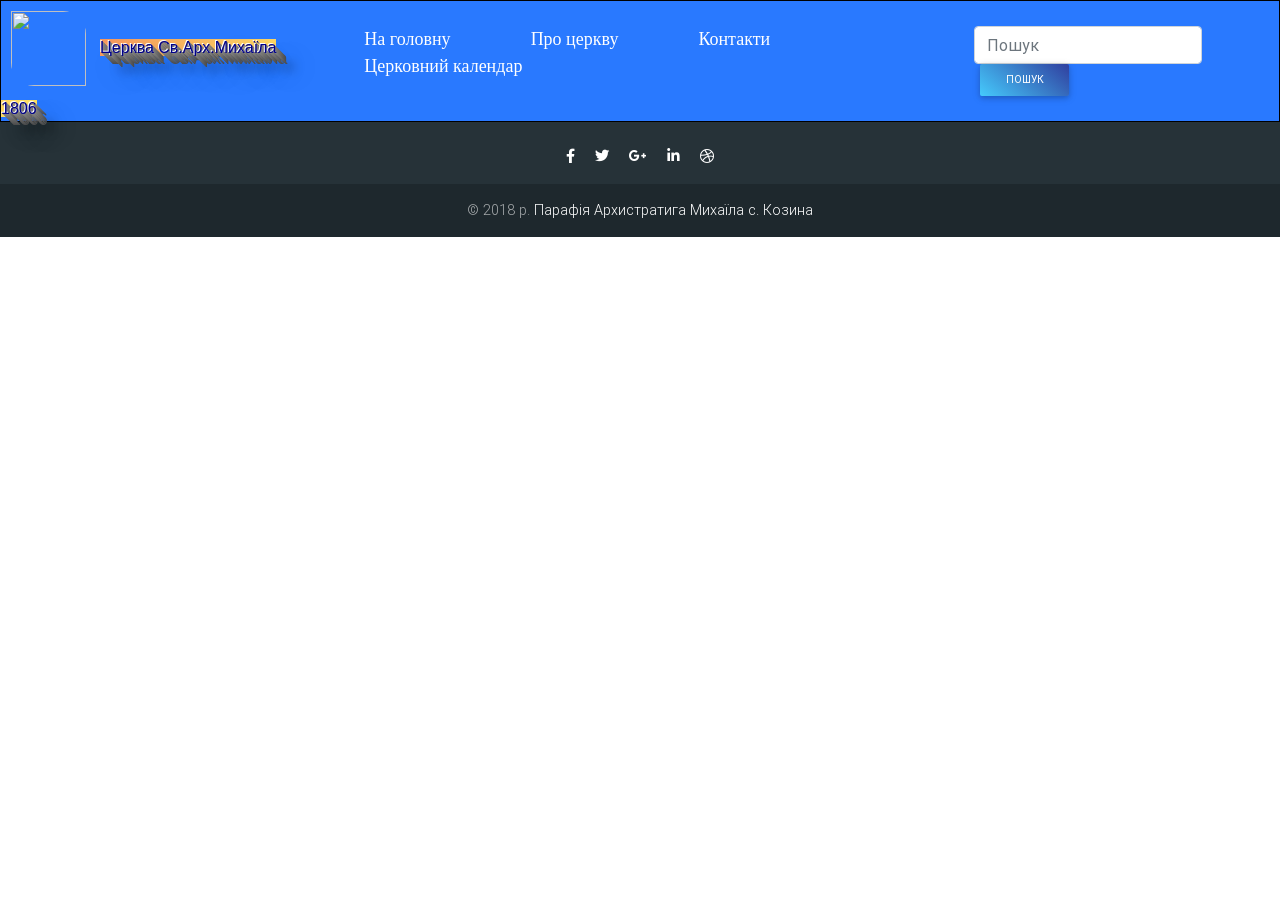
==== about_church.html @ f74bf1ab "two site page" ====
<!DOCTYPE html>
<html lang="en">
<head>
    <meta charset="UTF-8">
    <title>Про церкву</title>
    <meta name="viewport" content="width=device-width, initial-scale=1, shrink-to-fit=no">
    <meta http-equiv="x-ua-compatible" content="ie=edge">
    <!-- Font Awesome -->
    <link rel="stylesheet" href="https://use.fontawesome.com/releases/v5.6.3/css/all.css">
    <!-- Bootstrap core CSS -->
    <link href="css/bootstrap.min.css" rel="stylesheet">
    <!-- Material Design Bootstrap -->
    <link href="css/mdb.min.css" rel="stylesheet">
    <!-- Your custom styles (optional) -->
    <link href="css/about_chur_1.css" rel="stylesheet">
</head>
<body>

<header>

    <div class="logo"><img class="img-logo"
                           src="https://scontent.fdnk1-1.fna.fbcdn.net/v/t1.0-9/44416510_291151494833471_5086540768064045056_n.jpg?_nc_cat=102&_nc_ht=scontent.fdnk1-1.fna&oh=2ad64210db569e0b3b17e9d70ddca628&oe=5CBE4E04">
        <a class="href" href="https://www.facebook.com/ChurchofArchangelMichael/"><span>Церква Св.Арх.<strong>Михаїла 1806</strong></span></a>
    </div>

    <div class="header-center">
        <ul>
            <li><a href="http://localhost:63342/temple/lessons1.html?_ijt=3omj5ljggo7q35v50lht6lb0c4">На головну</a></li>
            <li><a href="http://localhost:63342/temple/about_church.html?_ijt=4mg6cg1cd4pn8rjp0oo40fnt89#">Про церкву</a></li>
            <li><a href="#">Контакти</a></li>
            <li><a href="#">Церковний календар</a></li>
        </ul>
    </div>


    <form class="form-inline mr-auto">
        <input class="form-control mr-sm-2" type="text" placeholder="Пошук" aria-label="Пошук">
        <button class="btn blue-gradient btn-rounded btn-sm my-0" type="submit">Пошук</button>
    </form>


</header>

<content>


</content>


<!-- Footer -->
<footer class="page-footer font-small special-color-dark pt-4">

    <!-- Footer Elements -->
    <div class="container">

        <!-- Social buttons -->
        <ul class="list-unstyled list-inline text-center">
            <li class="list-inline-item">
                <a class="btn-floating btn-fb mx-1">
                    <i class="fab fa-facebook-f"> </i>
                </a>
            </li>
            <li class="list-inline-item">
                <a class="btn-floating btn-tw mx-1">
                    <i class="fab fa-twitter"> </i>
                </a>
            </li>
            <li class="list-inline-item">
                <a class="btn-floating btn-gplus mx-1">
                    <i class="fab fa-google-plus-g"> </i>
                </a>
            </li>
            <li class="list-inline-item">
                <a class="btn-floating btn-li mx-1">
                    <i class="fab fa-linkedin-in"> </i>
                </a>
            </li>
            <li class="list-inline-item">
                <a class="btn-floating btn-dribbble mx-1">
                    <i class="fab fa-dribbble"> </i>
                </a>
            </li>
        </ul>
        <!-- Social buttons -->

    </div>
    <!-- Footer Elements -->

    <!-- Copyright -->
    <div class="footer-copyright text-center py-3">© 2018 р.
        <a href="https://www.facebook.com/ChurchofArchangelMichael/"> Парафія Архистратига Михаїла с. Козина</a>
    </div>
    <!-- Copyright -->

</footer>
<!-- Footer -->


</body>
</html>
---- css/about_chur_1.css ----
@media (max-width: 1000px) {
    header {
        /* Меняем оси шапки, делая её вертикальной. */
        flex-direction: column;

        /* Выравнивание элементов шапки с начала (по левому краю). */
        align-items: flex-start;
    }
}

body  {
    background-color:white;
}

header {
    /* Включаем режим Flexbox. */
    display: flex;
    border: 1px solid black;
    background: #2979ff;
    /* Выравниваем элементы вертикально по центру. */
    align-items: center;
}

.img-logo {
    position: relative;
    margin: 10px;
    width: 75px;
    height: 75px;
    border-bottom-left-radius: 23px;

    border-top-right-radius: 23px;
}

.href  {
    background: linear-gradient(-45deg, #FEE864, #F5965E);
    color: darkblue;
    text-shadow: -1px -1px white, 1px 1px gray, 2px 2px #7a7a7a, 3px 3px #757575, 4px 4px #707070, 5px 5px #6b6b6b, 6px 6px #666666, 7px 7px #616161, 8px 8px #5c5c5c, 9px 9px #575757, 10px 10px #525252, 11px 11px #4d4d4d, 18px 18px 30px rgba(0, 0, 0, .4), 18px 18px 10px rgba(0, 0, 0, .4);
    font-family: Arial;
}

.header-center li {

    display: inline-block;

}
.header-center a {
    color: white;
    text-decoration: none;
    text-shadow: none;
    background: none;
    margin: 38px;
    font-family:SansSerif ;
    font-size: 18px;
}
.form-control mr-sm-2 {
    position: relative
}
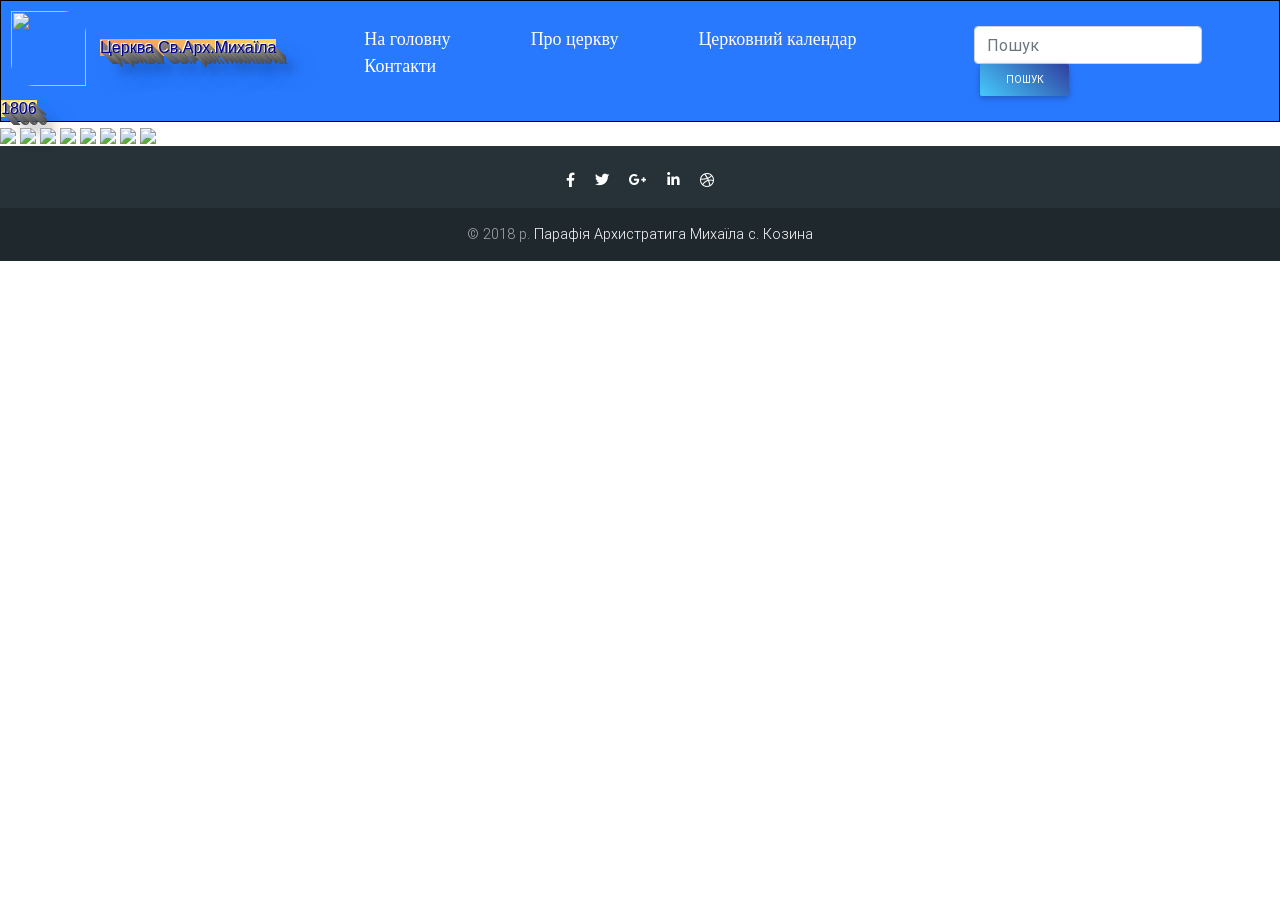
==== commit f0391f3f: "page" ====
--- a/about_church.html
+++ b/about_church.html
@@ -27,8 +27,8 @@
         <ul>
             <li><a href="http://localhost:63342/temple/lessons1.html?_ijt=3omj5ljggo7q35v50lht6lb0c4">На головну</a></li>
             <li><a href="http://localhost:63342/temple/about_church.html?_ijt=4mg6cg1cd4pn8rjp0oo40fnt89#">Про церкву</a></li>
-            <li><a href="#">Контакти</a></li>
-            <li><a href="#">Церковний календар</a></li>
+            <li><a href="http://localhost:63342/temple/calendar.html?_ijt=uqql36j3bg437lh87qoj5tavk9">Церковний календар</a></li>
+            <li><a href="http://localhost:63342/temple/contact.html?_ijt=fp702b96j00ujht9fu79je4lr7">Контакти</a></li>
         </ul>
     </div>
 
@@ -41,9 +41,18 @@
 
 </header>
 
+
 <content>
-
-
+    <div class="content1">
+        <img src="https://scontent.fdnk1-2.fna.fbcdn.net/v/t1.0-9/50641959_329217534360200_5741962874901757952_n.jpg?_nc_cat=110&_nc_ht=scontent.fdnk1-2.fna&oh=b0e1c9e75937f3476b37767defc81aff&oe=5CB2CE16">
+        <img src="https://scontent.fdnk1-1.fna.fbcdn.net/v/t1.0-9/50230581_329217481026872_8839776717963788288_n.jpg?_nc_cat=102&_nc_ht=scontent.fdnk1-1.fna&oh=9d5cc61c2f8edce67ba3568489979dbd&oe=5D018B41">
+        <img src="https://scontent.fdnk1-2.fna.fbcdn.net/v/t1.0-9/49759204_323957974886156_5419268319662309376_n.jpg?_nc_cat=106&_nc_ht=scontent.fdnk1-2.fna&oh=f4b181d4b5b1820a3ee7d6adfe13b48c&oe=5CECB469">
+        <img src="https://scontent.fdnk1-2.fna.fbcdn.net/v/t1.0-9/49719567_323957948219492_4369948787808927744_n.jpg?_nc_cat=103&_nc_ht=scontent.fdnk1-2.fna&oh=9ac379dcc5987f11db3bddd79b45d05c&oe=5CEFBD57">
+        <img src="https://scontent.fdnk1-2.fna.fbcdn.net/v/t1.0-9/50272075_323957878219499_6376916155449212928_n.jpg?_nc_cat=107&_nc_ht=scontent.fdnk1-2.fna&oh=81fb1a9b2609810890b8eefd4449993c&oe=5CE7C6A3">
+        <img src="https://scontent.fdnk1-1.fna.fbcdn.net/v/t1.0-9/49246625_323957904886163_2838385045150892032_n.jpg?_nc_cat=105&_nc_ht=scontent.fdnk1-1.fna&oh=942f7bbbc1ff882f5d30ec7b54a2d7b3&oe=5CFFB035">
+        <img src="https://scontent.fdnk1-2.fna.fbcdn.net/v/t1.0-9/49211119_323957801552840_7085743861330345984_n.jpg?_nc_cat=100&_nc_ht=scontent.fdnk1-2.fna&oh=0815f7df2d25f0ea3ac5ad6a3cd38c2b&oe=5CFC9ED5">
+        <img src="https://scontent.fdnk1-2.fna.fbcdn.net/v/t1.0-9/48389132_314572225824731_1531349011473104896_o.jpg?_nc_cat=106&_nc_ht=scontent.fdnk1-2.fna&oh=97d3093420741c0a7aeb949eb0433433&oe=5CF22564">
+    </div>
 </content>
 
 
--- a/css/about_chur_1.css
+++ b/css/about_chur_1.css
@@ -19,6 +19,7 @@
     background: #2979ff;
     /* Выравниваем элементы вертикально по центру. */
     align-items: center;
+
 }
 
 .img-logo {
@@ -55,3 +56,8 @@
 .form-control mr-sm-2 {
     position: relative
 }
+/*.content1 img {
+    width: 300px;
+    height:350px;
+
+}
